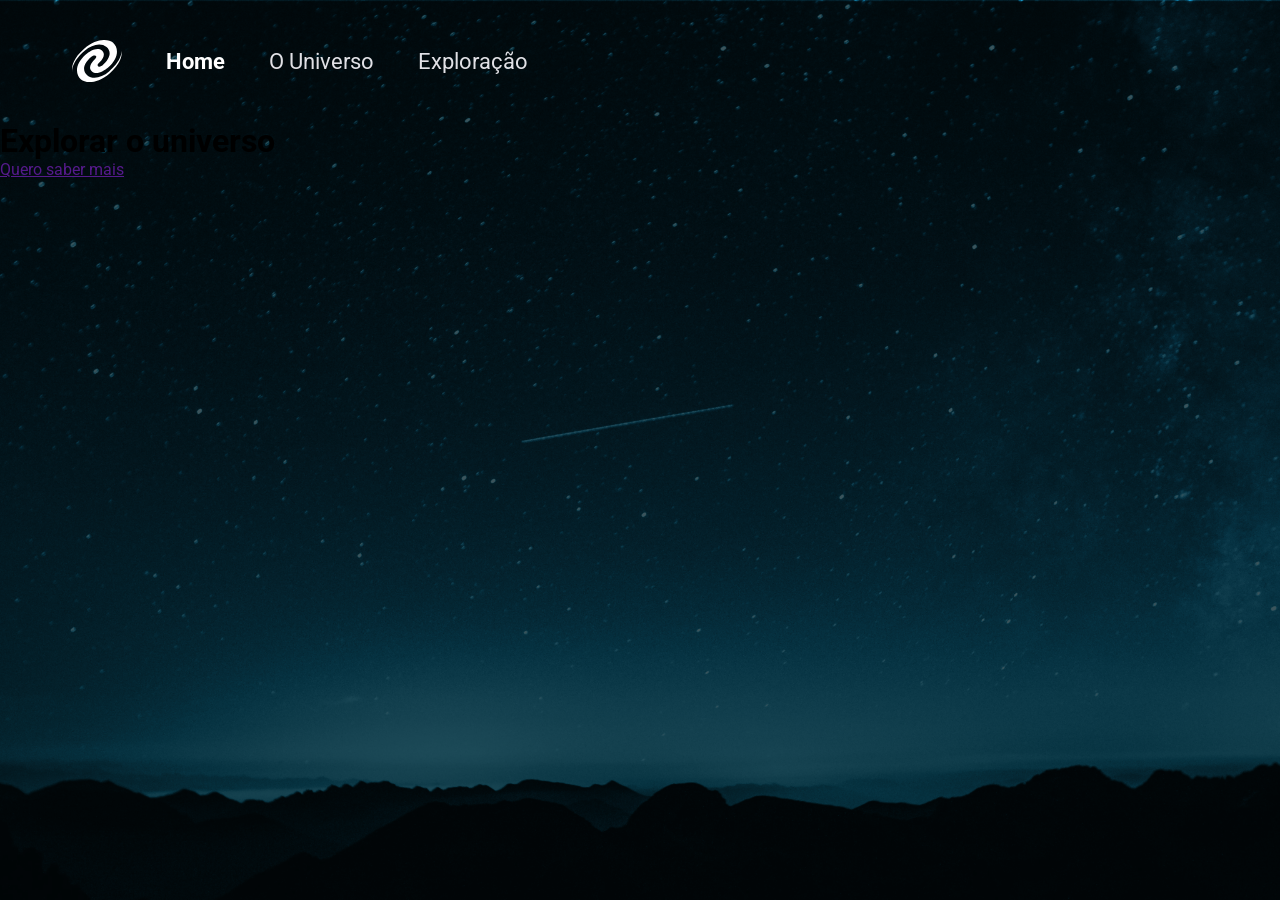
==== index.html @ 81ccc1e6 "segundo commit do projeto universo" ====
<!DOCTYPE html>
<html lang="pt-br">
<head>
    <meta charset="UTF-8">
    <meta name="viewport" content="width=device-width, initial-scale=1.0">
    <link rel="stylesheet" href="./styles/index.css">
    <link rel="preconnect" href="https://fonts.googleapis.com">
    <link rel="preconnect" href="https://fonts.gstatic.com" crossorigin>
    <link href="https://fonts.googleapis.com/css2?family=Roboto:ital,wght@0,100..900;1,100..900&display=swap" rel="stylesheet">
    <title>HOME</title>
</head>
<body>
    <header>
        <img src="./assets/Vector.svg" alt="logo do projeto Universo">

        <nav>
            <ul>
                  <li>
                        <a href="" class="ativa">Home</a>
                  </li>
                  <li>
                    <a href="">O Universo</a>
                  </li>
                  <li>
                    <a href="">Exploração</a>
                  </li>

            </ul>
        </nav>
    </header>
    <main>
        <h1>  Explorar o universo   </h1>
            <a href="">Quero saber mais</a>
        
    </main>
</body>
</html>
---- styles/index.css ----
/* reset do CSS */
* {
    margin: 0;
    padding: 0;
    box-sizing: border-box;
    font-family: Roboto, sans-serif;
}

body {
 background-image: url(../assets/mountains-universe-1.png);
 background-position: center;
 background-size: cover;
 background-repeat: no-repeat;

 height:  100vh;
}

header {
    display: flex;
    padding: 40px 72px;
    gap: 44px;
    align-items: center;

    ul {
        list-style: none;
        display: flex;
        gap: 44px;

        a {
            font-size: 22px;
            color: #e1e1e6;
            text-decoration: none;
        }

        .ativa {
            font-weight: 700;
            color: #FFF;
        }
    }
}
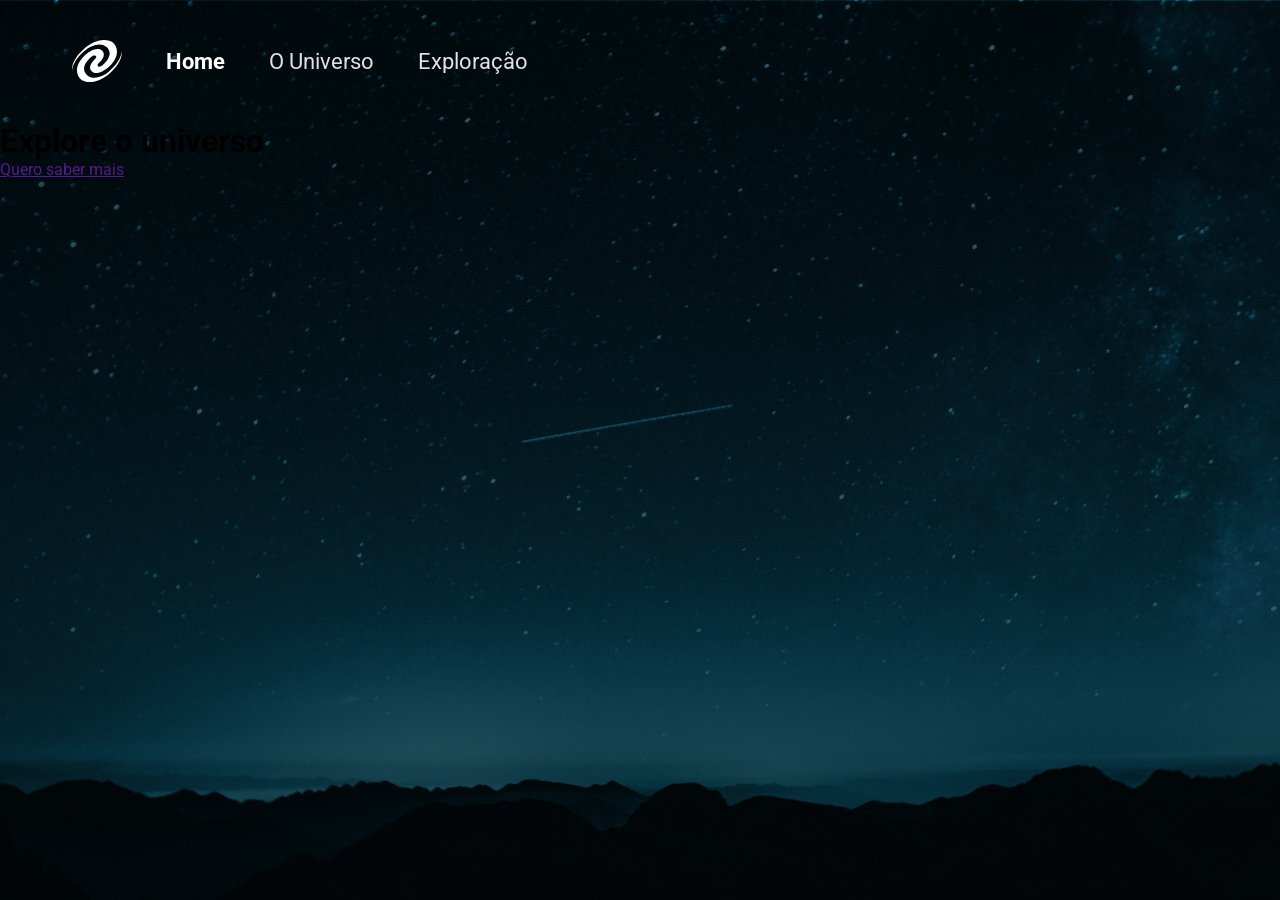
==== commit 60f4b6d0: "mais um commit" ====
--- a/index.html
+++ b/index.html
@@ -16,10 +16,10 @@
         <nav>
             <ul>
                   <li>
-                        <a href="" class="ativa">Home</a>
+                    <a href="" class="ativa" >Home</a>
                   </li>
                   <li>
-                    <a href="">O Universo</a>
+                    <a href="./pages/universo.html">O Universo</a>
                   </li>
                   <li>
                     <a href="">Exploração</a>
@@ -29,7 +29,7 @@
         </nav>
     </header>
     <main>
-        <h1>  Explorar o universo   </h1>
+        <h1>  Explore o universo   </h1>
             <a href="">Quero saber mais</a>
         
     </main>
